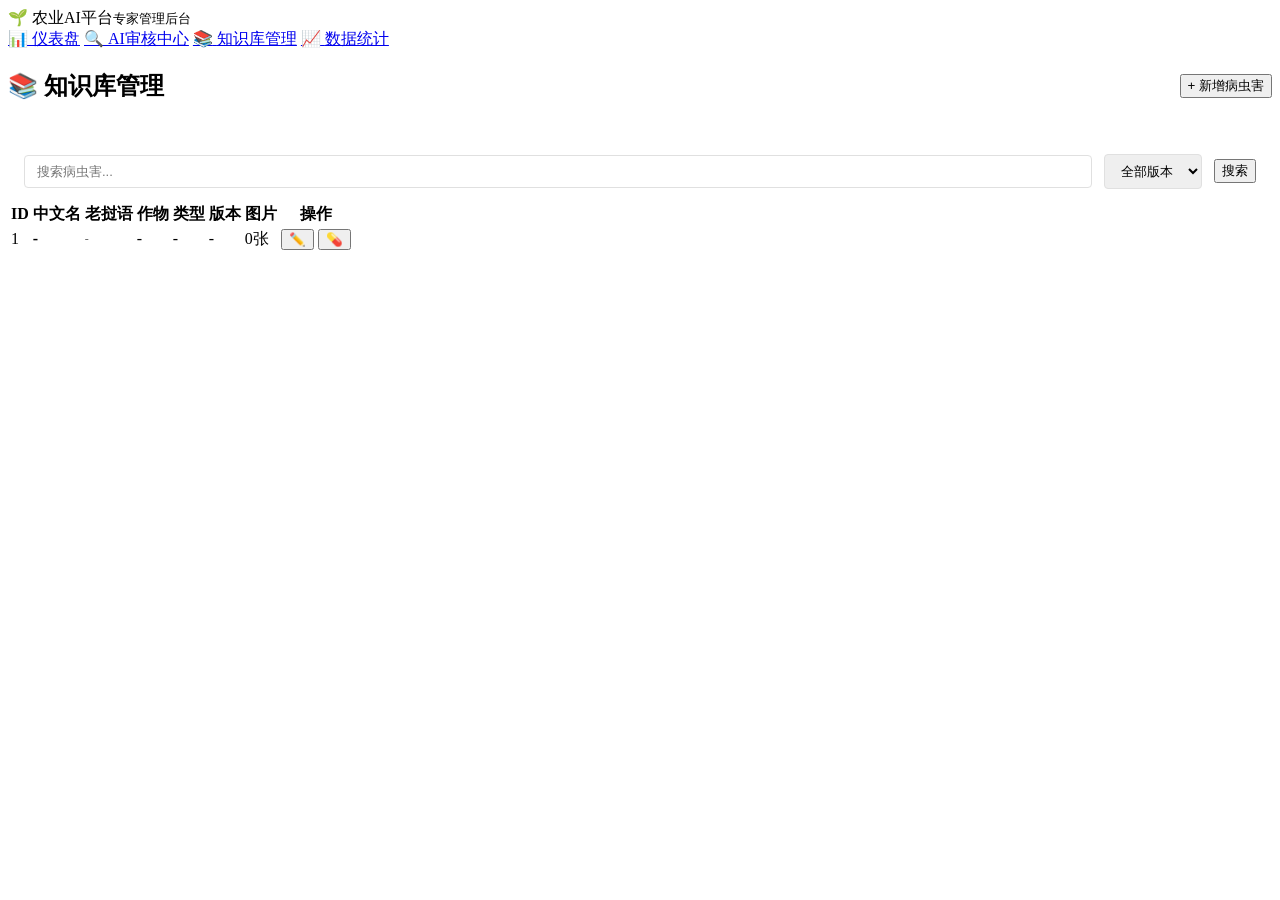
==== spring-backend/src/main/resources/templates/admin/knowledge.html @ 556c838b "feat: 第五阶段 — 专家后台Web界面 + 知识库管理完善 专家后台Web页面 (Thymeleaf): - login.html: 登录页 - dashboard.html: 仪表盘(统计卡片" ====
<!DOCTYPE html>
<html xmlns:th="http://www.thymeleaf.org">
<head>
    <meta charset="UTF-8">
    <title>知识库管理 — 农业AI平台</title>
    <link rel="stylesheet" href="/css/admin.css">
</head>
<body>
    <nav class="sidebar">
        <div class="logo">🌱 农业AI平台<small>专家管理后台</small></div>
        <a href="/admin/dashboard"><span class="icon">📊</span> <span>仪表盘</span></a>
        <a href="/admin/review"><span class="icon">🔍</span> <span>AI审核中心</span></a>
        <a href="/admin/knowledge" class="active"><span class="icon">📚</span> <span>知识库管理</span></a>
        <a href="/admin/stats"><span class="icon">📈</span> <span>数据统计</span></a>
    </nav>

    <div class="main">
        <div style="display:flex;justify-content:space-between;align-items:center;margin-bottom:20px;">
            <h2>📚 知识库管理</h2>
            <button class="btn btn-primary" onclick="showAddDiseaseForm()">+ 新增病虫害</button>
        </div>

        <!-- 搜索 + 筛选 -->
        <div class="card" style="padding:12px 16px;">
            <div style="display:flex;gap:12px;align-items:center;">
                <input type="text" placeholder="搜索病虫害..." style="flex:1;padding:8px 12px;border:1px solid #E0E0E0;border-radius:4px;font-size:13px;" id="searchInput">
                <select style="padding:8px 12px;border:1px solid #E0E0E0;border-radius:4px;font-size:13px;" id="versionFilter">
                    <option value="">全部版本</option>
                    <option value="vegetable">蔬菜版</option>
                    <option value="fruit">果树版</option>
                </select>
                <button class="btn btn-primary btn-sm" onclick="searchDiseases()">搜索</button>
            </div>
        </div>

        <!-- 病虫害列表 -->
        <div class="card">
            <table>
                <thead>
                    <tr>
                        <th>ID</th>
                        <th>中文名</th>
                        <th>老挝语</th>
                        <th>作物</th>
                        <th>类型</th>
                        <th>版本</th>
                        <th>图片</th>
                        <th>操作</th>
                    </tr>
                </thead>
                <tbody id="diseaseTableBody">
                    <tr th:each="d : ${diseases}">
                        <td th:text="${d.id}">1</td>
                        <td style="font-weight:600;" th:text="${d.nameZh}">-</td>
                        <td style="font-size:12px;color:#666;" th:text="${d.nameLo}">-</td>
                        <td th:text="${d.cropId}">-</td>
                        <td>
                            <span class="badge" th:classappend="${d.type == 'disease'} ? 'badge-info' : 'badge-warning'"
                                  th:text="${d.type == 'disease'} ? '病害' : '虫害'">-</span>
                        </td>
                        <td th:text="${d.version}">-</td>
                        <td th:text="${d.imageCount} + '张'">0张</td>
                        <td>
                            <button class="btn btn-outline btn-sm" th:onclick="'editDisease(' + ${d.id} + ')'">✏️</button>
                            <button class="btn btn-outline btn-sm" th:onclick="'editPrevention(' + ${d.id} + ')'">💊</button>
                        </td>
                    </tr>
                </tbody>
            </table>
        </div>

        <!-- 新增/编辑病虫害弹窗 (隐藏) -->
        <div id="diseaseModal" style="display:none;position:fixed;top:0;left:0;right:0;bottom:0;background:rgba(0,0,0,0.5);z-index:1000;display:none;align-items:center;justify-content:center;">
            <div style="background:white;border-radius:8px;padding:24px;width:700px;max-height:80vh;overflow-y:auto;">
                <h3 id="modalTitle">新增病虫害</h3>
                <form id="diseaseForm" onsubmit="saveDisease(event)">
                    <input type="hidden" id="diseaseId">
                    <div class="form-row">
                        <div class="form-group">
                            <label>中文名称 *</label>
                            <input type="text" id="nameZh" required>
                        </div>
                        <div class="form-group">
                            <label>老挝语名称</label>
                            <input type="text" id="nameLo">
                        </div>
                    </div>
                    <div class="form-row">
                        <div class="form-group">
                            <label>学名</label>
                            <input type="text" id="scientificName">
                        </div>
                        <div class="form-group">
                            <label>类型 *</label>
                            <select id="type" required>
                                <option value="disease">病害</option>
                                <option value="pest">虫害</option>
                                <option value="physiological">生理性</option>
                            </select>
                        </div>
                    </div>
                    <div class="form-row">
                        <div class="form-group">
                            <label>版本 *</label>
                            <select id="version" required>
                                <option value="vegetable">蔬菜版</option>
                                <option value="fruit">果树版</option>
                            </select>
                        </div>
                        <div class="form-group">
                            <label>关联作物ID</label>
                            <input type="number" id="cropId">
                        </div>
                    </div>
                    <div class="form-group">
                        <label>症状描述 (中文)</label>
                        <textarea id="symptomsZh"></textarea>
                    </div>
                    <div class="form-group">
                        <label>症状描述 (老挝语)</label>
                        <textarea id="symptomsLo"></textarea>
                    </div>
                    <div class="form-group">
                        <label>发病条件 (中文)</label>
                        <textarea id="conditionsZh"></textarea>
                    </div>
                    <div class="form-row">
                        <div class="form-group">
                            <label>严重程度</label>
                            <select id="severityLevel">
                                <option value="mild">轻微</option>
                                <option value="moderate" selected>中等</option>
                                <option value="severe">严重</option>
                            </select>
                        </div>
                        <div class="form-group">
                            <label>标签 (逗号分隔)</label>
                            <input type="text" id="tags">
                        </div>
                    </div>
                    <div style="display:flex;gap:8px;justify-content:flex-end;margin-top:16px;">
                        <button type="button" class="btn btn-outline" onclick="closeModal()">取消</button>
                        <button type="submit" class="btn btn-primary">保存</button>
                    </div>
                </form>
            </div>
        </div>
    </div>

    <script src="/js/admin.js"></script>
</body>
</html>
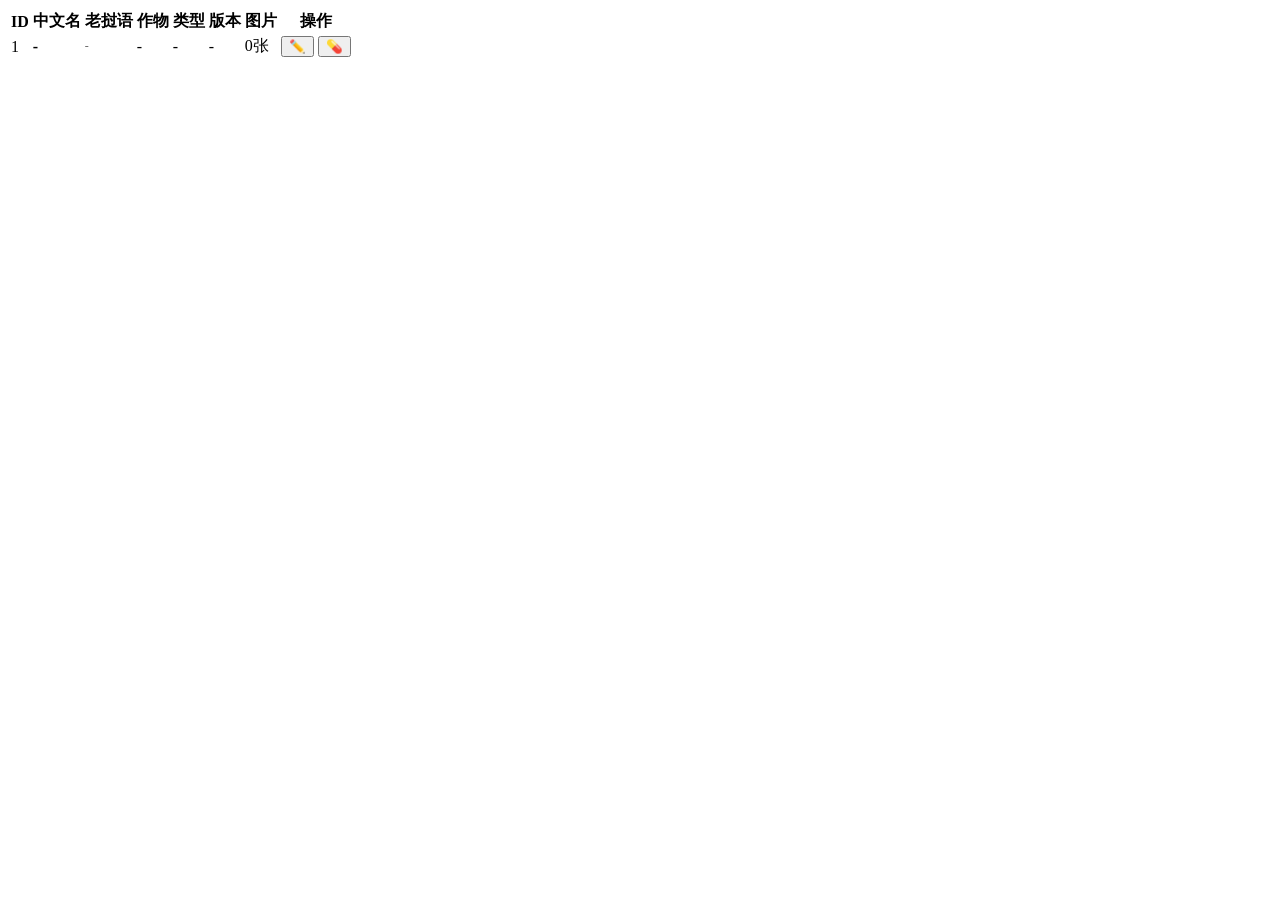
==== commit 58dbc53b: "chore: Sprint 13.1 交付存档 — 交付打磨 + 缺陷修复 + 进度报告 用户系统 - 手机号国家识别修复（按号码书写形态判定，不再盲目按前缀猜） - 短信验证闸门：首次注册 / 换设" ====
--- a/spring-backend/src/main/resources/templates/admin/knowledge.html
+++ b/spring-backend/src/main/resources/templates/admin/knowledge.html
@@ -1,37 +1,17 @@
 <!DOCTYPE html>
-<html xmlns:th="http://www.thymeleaf.org">
+<html xmlns:th="http://www.thymeleaf.org" th:lang="${param.lang != null ? param.lang : (uiLang != null ? uiLang : 'zh')}">
 <head>
     <meta charset="UTF-8">
     <title>知识库管理 — 农业AI平台</title>
     <link rel="stylesheet" href="/css/admin.css">
+    <th:block th:replace="~{admin/fragments :: adminStyles}"></th:block>
 </head>
 <body>
-    <nav class="sidebar">
-        <div class="logo">🌱 农业AI平台<small>专家管理后台</small></div>
-        <a href="/admin/dashboard"><span class="icon">📊</span> <span>仪表盘</span></a>
-        <a href="/admin/review"><span class="icon">🔍</span> <span>AI审核中心</span></a>
-        <a href="/admin/knowledge" class="active"><span class="icon">📚</span> <span>知识库管理</span></a>
-        <a href="/admin/stats"><span class="icon">📈</span> <span>数据统计</span></a>
-    </nav>
+    <nav th:replace="~{admin/fragments :: sidebar('knowledge')}"></nav>
 
     <div class="main">
-        <div style="display:flex;justify-content:space-between;align-items:center;margin-bottom:20px;">
-            <h2>📚 知识库管理</h2>
-            <button class="btn btn-primary" onclick="showAddDiseaseForm()">+ 新增病虫害</button>
-        </div>
-
-        <!-- 搜索 + 筛选 -->
-        <div class="card" style="padding:12px 16px;">
-            <div style="display:flex;gap:12px;align-items:center;">
-                <input type="text" placeholder="搜索病虫害..." style="flex:1;padding:8px 12px;border:1px solid #E0E0E0;border-radius:4px;font-size:13px;" id="searchInput">
-                <select style="padding:8px 12px;border:1px solid #E0E0E0;border-radius:4px;font-size:13px;" id="versionFilter">
-                    <option value="">全部版本</option>
-                    <option value="vegetable">蔬菜版</option>
-                    <option value="fruit">果树版</option>
-                </select>
-                <button class="btn btn-primary btn-sm" onclick="searchDiseases()">搜索</button>
-            </div>
-        </div>
+        <div th:replace="~{admin/fragments :: topbar(#{knowledge.title}, '📚')}"></div>
+        <div th:replace="~{admin/fragments :: passwordBanner}"></div>
 
         <!-- 病虫害列表 -->
         <div class="card">
